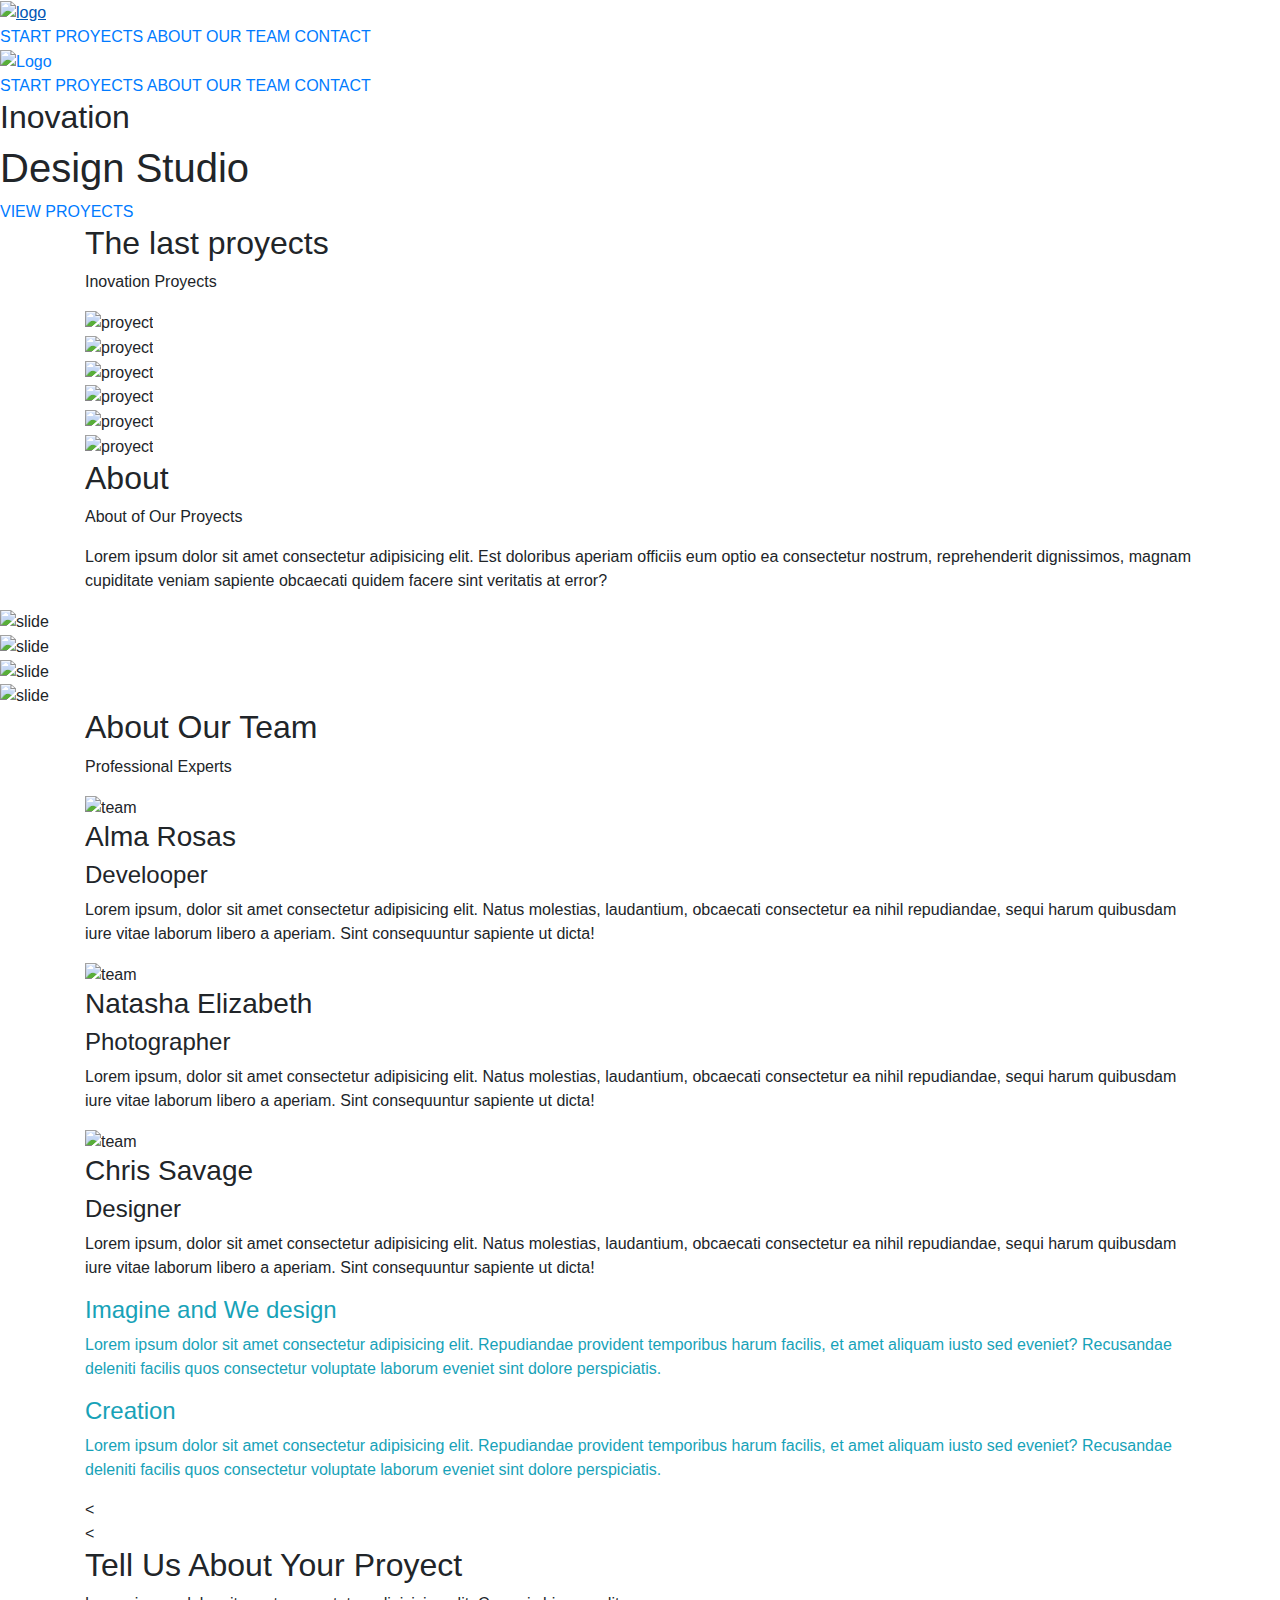
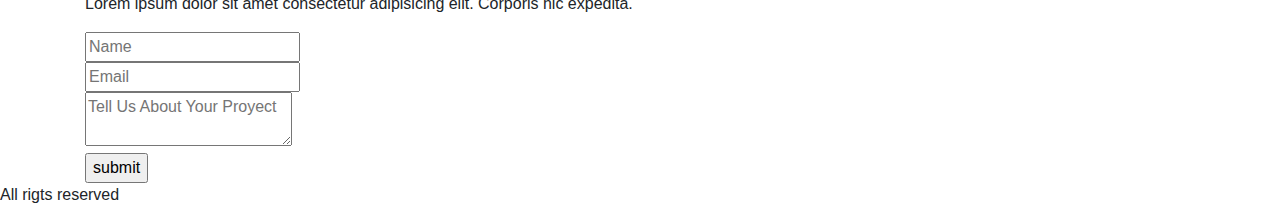
==== back.html @ c7035173 "back" ====
<!DOCTYPE html>
<html lang="en">
<head>
    <meta charset="UTF-8">
    <meta name="viewport" content="width=device-width, initial-scale=1.0">
    <link rel="stylesheet" href="https://stackpath.bootstrapcdn.com/bootstrap/4.4.1/css/bootstrap.min.css">
    <script src="https://cdnjs.cloudflare.com/ajax/libs/font-awesome/5.12.1/css/all.min.css"></script>
    <link rel="stylesheet" href="https://use.typekit.net/eoy0gzf.css">
    <script src="https://kit.fontawesome.com/2c36e9b7b1.js"></script>
    <link rel="stylesheet" href="./src/css/sitio.css">
    <title>SitioWeb</title>
</head>
<body>


        <!-- <div class="btn-volver-arriba" id="btnVolverArriba">
          <a href="#" class="scroll-up">
            <i><i class="fas fa-arrow-circle-up"></i></i>
          </a>
        </div> -->
         <!-- navegador -->
          <header>
              <div class="main-mobile">
               <div class="barr">
                   <a href="#" class="logo">
                       <img src="./src/image/platzi-logo.png" alt="logo" srcset="">
                   </a>
                   <a href="#" id="btn-menu">
                      <i class="fas fa-bars"></i>
                   </a>
               </div>
               <nav class="main-first">
      
                  <a href="#" class="scroll-up">START</a>
                  <a href="#proyectos" class="scroll-one">PROYECTS</a>
                  <a href="#about" class="scroll-two">ABOUT</a>
                  <a href="#team" class="scroll-three">OUR TEAM</a>
                  <a href="#contact" class="scroll-one">CONTACT</a>
              </nav>
              </div>
      
      
              <div class="top-social">
                <a href="#">
                  <i class="fab fa-facebook-f"></i>
                </a>
                <a href="#">
                  <i class="fab fa-twitter"></i>
                </a>
                <a href="#">
                  <i class="fab fa-instagram"></i>
                </a>
              </div>
          </header>
      
            <!-- nav-space -->
           <div class="fixed-header" id="fixedHeader">
              
               <div class="logo">
                  <a href="#">
                     <img src="./src/image/platzi-logo.png" alt="Logo">
                   </a>
              </div>
      
              <nav class="main-first">
      
                  <a href="#" class="scroll-up">START</a>
                  <a href="#proyectos" class="scroll-one">PROYECTS</a>
                  <a href="#about" class="scroll-two">ABOUT</a>
                  <a href="#team" class="scroll-three">OUR TEAM</a>
                  <a href="#contact" class="scroll-one">CONTACT</a>
              </nav>
      
              <div class="top-social">
                <a href="#">
                  <i class="fab fa-facebook-f"></i>
                </a>
                <a href="#">
                  <i class="fab fa-twitter"></i>
                </a>
                <a href="#">
                  <i class="fab fa-instagram"></i>
                </a>
              </div>
          </div> 
      
         <!--  main  -->
         
          <main>
              <section class="main">
               <section class="banner-one">
                 <div class="banner" id="banner">
      
                 </div>
                 <div class="text-banner">
                     <h2>Inovation</h2>
                     <h1>Design Studio</h1>
                     <a href="#" class="scroll-one">VIEW PROYECTS</a>
                 </div>
               </section>
      
              <section class="proyectoss" id="proyectos">
               <div class="container">
                <div class="title-section">
                    <h2>The last proyects</h2>
                    <p>Inovation Proyects</p>
                </div>
                <div class="galery-proyects">
                  <div class="proyect">
                   <img class="image-proyect" src="./src/image/annie-spratt-jFtBa6aEJqk-unsplash.jpg" alt="proyect" srcset="">
                  </div>  
                  <div class="proyect">
                      <img class="image-proyect" src="./src/image/blake-connally-B3l0g6HLxr8-unsplash.jpg" alt="proyect" srcset="">
                  </div>
                  <div class="proyect">
                      <img class="image-proyect" src="./src/image/matebook.png" alt="proyect" srcset="">
                  </div>  
                  <div class="proyect">
                      <img class="image-proyect" src="./src/image/marvin-meyer-SYTO3xs06fU-unsplash.jpg" alt="proyect" srcset="">
                  </div>
                  <div class="proyect">
                      <img class="image-proyect" src="./src/image/matebook.png" alt="proyect" srcset="">
                  </div>
                  <div class="proyect">
                      <img class="image-proyect" src="./src/image/blake-connally-B3l0g6HLxr8-unsplash.jpg" alt="proyect" srcset="">
                  </div>           
                </div>
               </div>
              </section>
      
              <section class="about" id="about">
               <div class="container">
                  <div class="title-section">
                      <h2>About</h2>
                      <p>About of Our Proyects</p>
                  </div>
                  <div class="text-about">
                    <p>Lorem ipsum dolor sit amet consectetur adipisicing elit. Est doloribus aperiam officiis eum optio ea consectetur nostrum, reprehenderit dignissimos, magnam cupiditate veniam sapiente obcaecati quidem facere sint veritatis at error?</p>  
                  </div>
               </div>
              </section>
      
              <section class="container-slider">
               <div class="slider" id="slider">
                 <div class="slide">
                   <img src="./src/image/nesa-by-makers-IgUR1iX0mqM-unsplash.jpg" alt="slide">
                 </div>
                 <div class="slide">
                  <img src="./src/image/thisisengineering-raeng-w_zE6qlkQKA-unsplash.jpg" alt="slide">
                </div>
                <div class="slide">
                  <img src="./src/image/marvin-meyer-SYTO3xs06fU-unsplash.jpg" alt="slide">
                </div>
                <div class="slide">
                  <img src="./src/image/marv1.jpg" alt="slide">
                </div>
               </div>
               <div class="btn-previous" id="btn-previous">
                <i class="far fa-arrow-alt-circle-left"></i>
               </div>
               <div class="btn-next" id="btn-next">
                <i class="far fa-arrow-alt-circle-right"></i>
               </div>
              </section>
      
              <!-- equipo -->
      
              <section class="my-team" id="my-team">
                <div class="container">
                  <div class="title-section">
                      <h2>About Our Team</h2>
                      <p>Professional Experts </p>
                  </div>
                  <div class="team">
                    <div class="person-team">
                      <div class="perfil">
                        <img src="./src/image/elijah-o-donnell-7y_tp_3WV6o-unsplash.jpg" alt="team">
                      </div>
                      <div class="text">
                        <h3>Alma Rosas</h3>
                        <h4>Develooper</h4>
                        <p>Lorem ipsum, dolor sit amet consectetur adipisicing elit. Natus molestias, laudantium, obcaecati consectetur ea nihil repudiandae, sequi harum quibusdam iure vitae laborum libero a aperiam. Sint consequuntur sapiente ut dicta!</p>
                      </div>
                    </div>
      
                    <div class="person-team">
                      <div class="perfil">
                        <img src="./src/image/andre-noboa-7iYIRY1LZjg-unsplash.jpg" alt="team">
                      </div>
                      <div class="text">
                        <h3>Natasha Elizabeth</h3>
                        <h4>Photographer</h4>
                        <p>Lorem ipsum, dolor sit amet consectetur adipisicing elit. Natus molestias, laudantium, obcaecati consectetur ea nihil repudiandae, sequi harum quibusdam iure vitae laborum libero a aperiam. Sint consequuntur sapiente ut dicta!</p>
                      </div>
                    </div>
      
                    <div class="person-team">
                      <div class="perfil">
                        <img src="./src/image/gayatri-malhotra-fQSVLxTaT3I-unsplash.jpg" alt="team">
                      </div>
                      <div class="text">
                        <h3>Chris Savage</h3>
                        <h4>Designer</h4>
                        <p>Lorem ipsum, dolor sit amet consectetur adipisicing elit. Natus molestias, laudantium, obcaecati consectetur ea nihil repudiandae, sequi harum quibusdam iure vitae laborum libero a aperiam. Sint consequuntur sapiente ut dicta!</p>
                      </div>
                    </div>
                  </div>
              </section>
      
              <section class="extra">
               <div class="container">
                 <div class="info">
      
                  <div class="container-info">
                    <div class="icon-info">
                      <i class="fas fa-info-circle"></i>
                    </div>
                    <div class="text-info">
                       <h4>Imagine and We design</h4>
                       <p>Lorem ipsum dolor sit amet consectetur adipisicing elit. Repudiandae provident temporibus harum facilis, et amet aliquam iusto sed eveniet? Recusandae deleniti facilis quos consectetur voluptate laborum eveniet sint dolore perspiciatis.</p>
                    </div>
                  </div>
                  
                  <div class="container-info">
                    <div class="icon-info">
                      <i class="fas fa-laptop"></i>
                    </div>
                    <div class="text-info">
                       <h4>Creation</h4>
                       <p>Lorem ipsum dolor sit amet consectetur adipisicing elit. Repudiandae provident temporibus harum facilis, et amet aliquam iusto sed eveniet? Recusandae deleniti facilis quos consectetur voluptate laborum eveniet sint dolore perspiciatis.</p>
                    </div>
                  </div>
                  
                 </div>
               <   <div class="perfil-photo">
                  <<!--  <img src="./src/image/blake-connally-B3l0g6HLxr8-unsplash.jpg" alt=""> -->
                 </div> 
              </section>
      
              <div class="contact" id="contact">
                <div class="container">
                  <div class="container-form">
                    <div class="form">
                      <h2>Tell Us About Your Proyect</h2>
                      <p>Lorem ipsum dolor sit amet consectetur adipisicing elit. Corporis hic expedita.</p>
                      <form action="">
                        <div>
                          <input type="text" name="name" placeholder="Name">
                        </div>
                        <div>
                          <input type="email" name="email" placeholder="Email">
                        </div>
                       <div>
                        <textarea name="message" placeholder="Tell Us About Your Proyect"></textarea>
                       </div>
      
                       <div>
                         <input type="submit" name="submit" value="submit">
                       </div>
                       
                      
                      </form>
                    </div>
                    <div class="photo">
                    
                    </div> 
                   
                  </div>
                </div>
              </div>
              </section>
          </main>
      
      
          <footer>
            <div class="copy">
              <p>All rigts reserved </p>
            </div>
            <div class="footer-social">
              <a href="#">
                <i class="fab fa-facebook-f"></i>
              </a>
              <a href="#">
                <i class="fab fa-twitter"></i>
              </a>
              <a href="#">
                <i class="fab fa-instagram"></i>
              </a>
            </div>
            <div class="btn-volver-arriba" id="btnVolverArriba">
              <a href="#" class="scroll-up">
                <i><i class="fas fa-arrow-circle-up"></i></i>
              </a>
            </div>
          </footer>
      
          <script src="https://code.jquery.com/jquery-3.4.1.min.js"></script>
          <script src="./src/javascript/sitio.js"></script>
          
      </body>
    
</body>
</html>
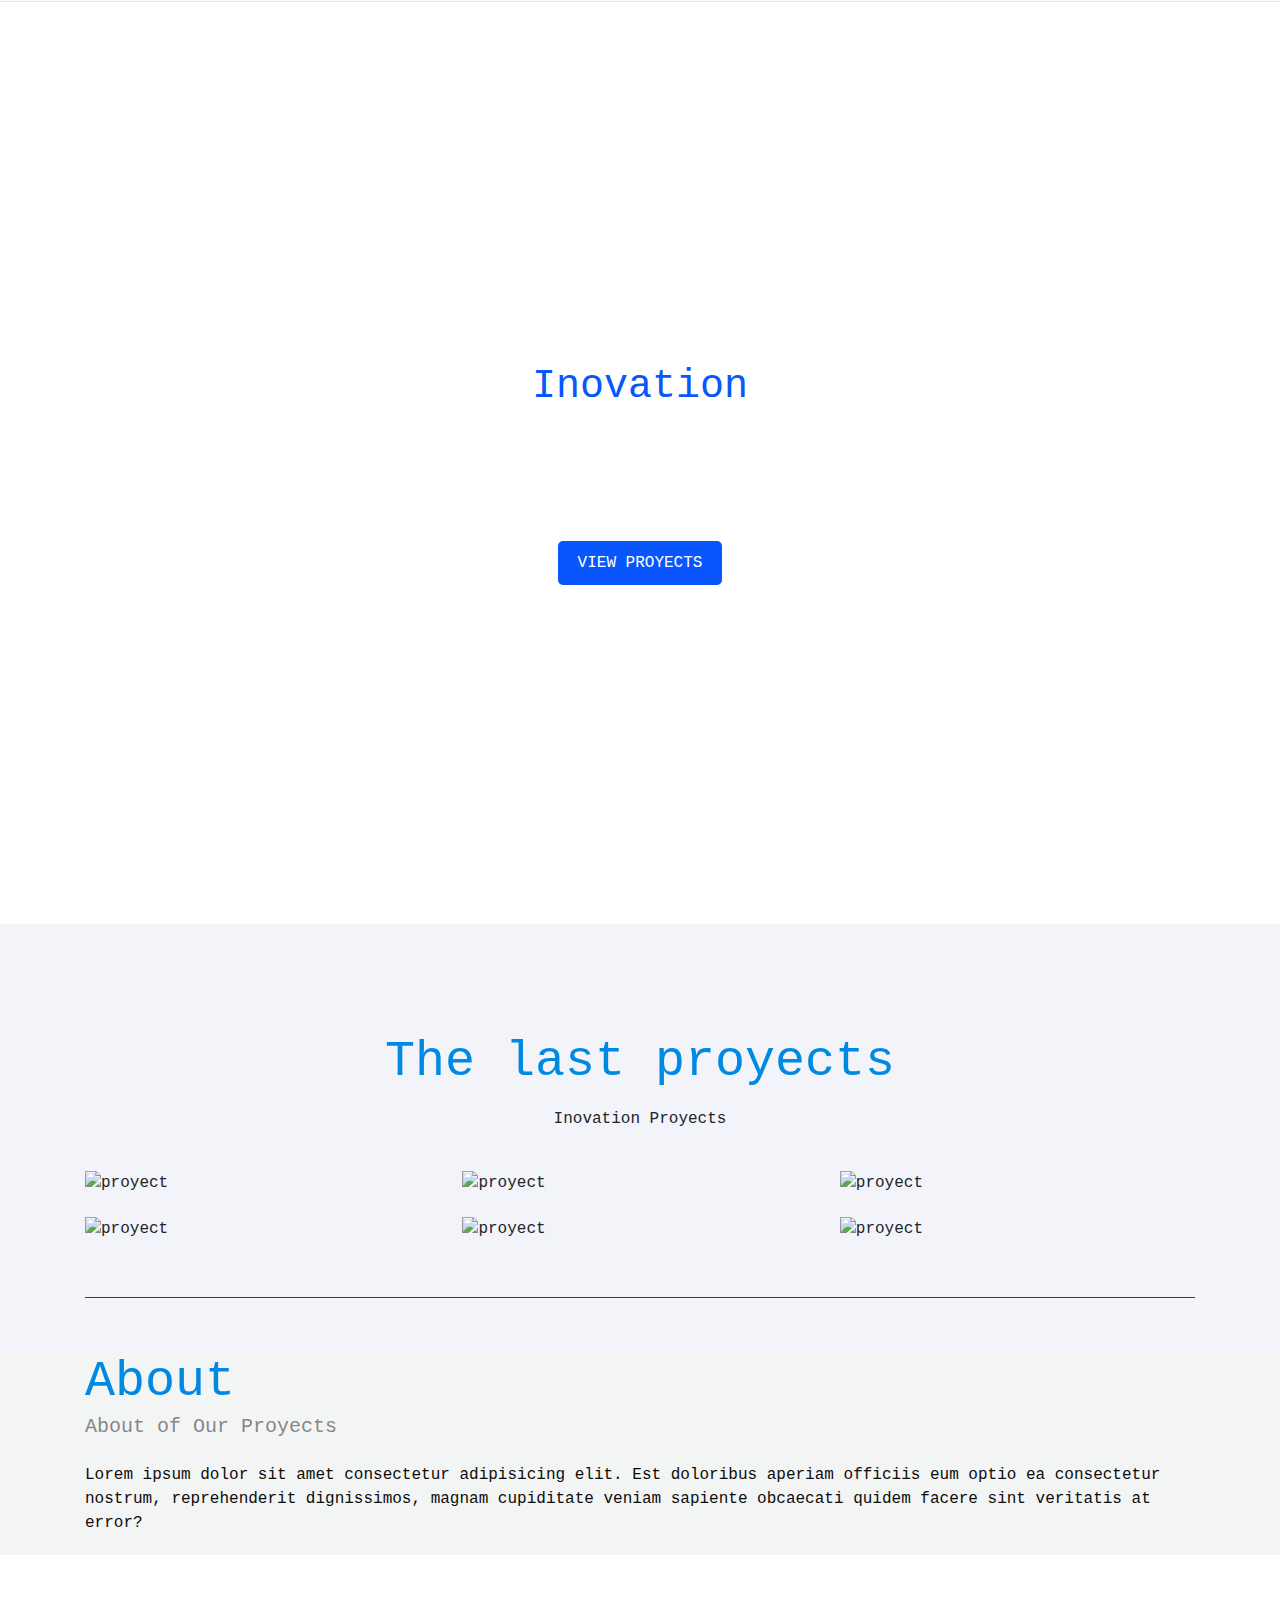
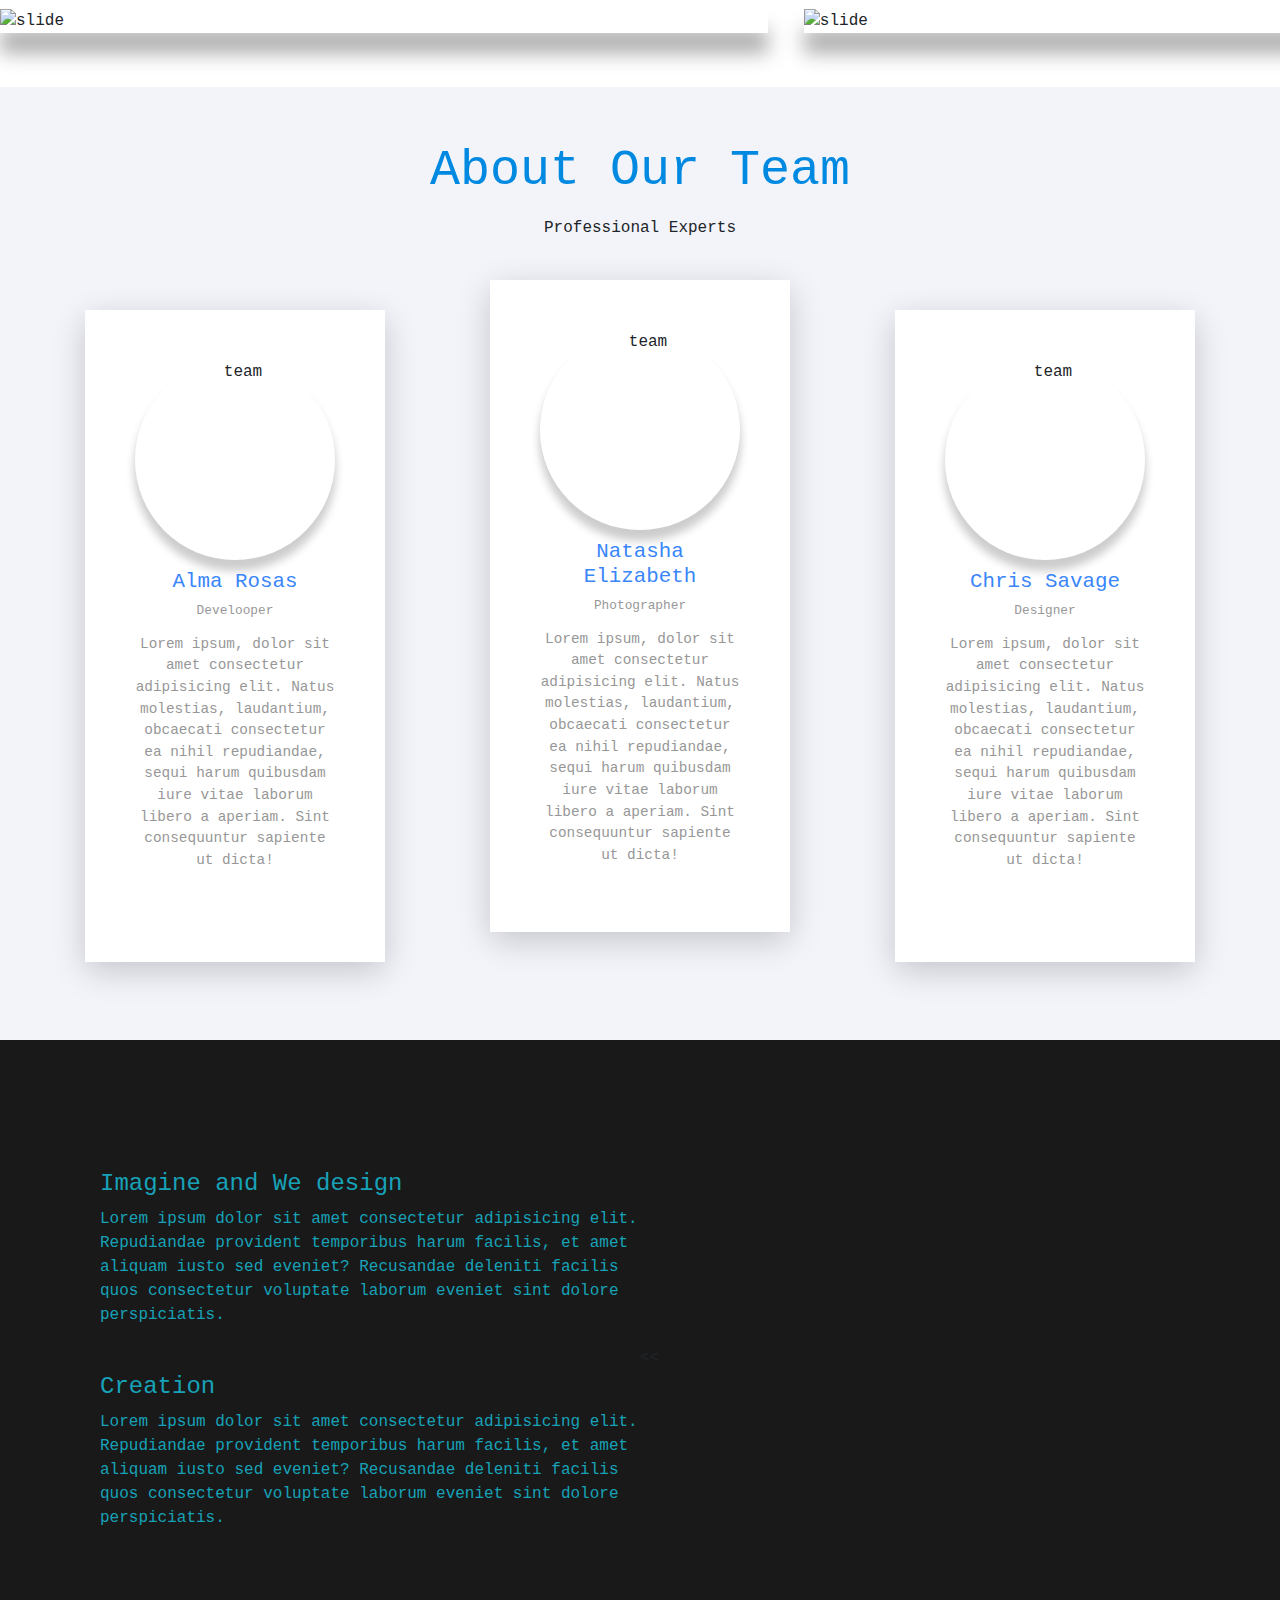
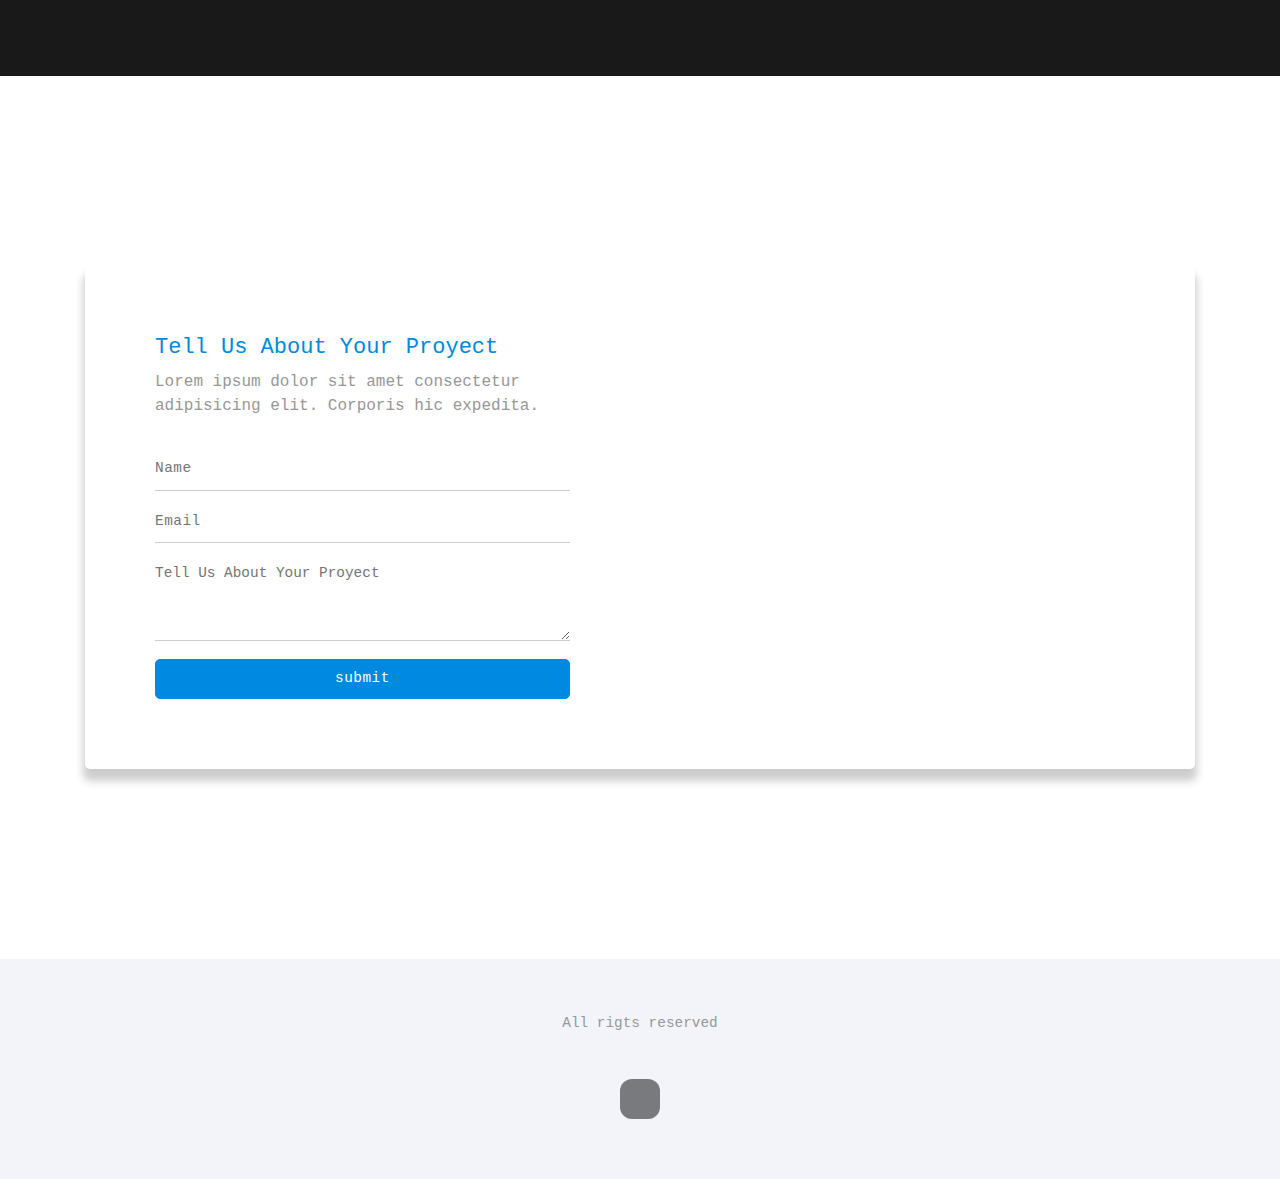
==== commit 62bc61f9: "backs" ====
--- a/back.html
+++ b/back.html
@@ -7,7 +7,7 @@
     <script src="https://cdnjs.cloudflare.com/ajax/libs/font-awesome/5.12.1/css/all.min.css"></script>
     <link rel="stylesheet" href="https://use.typekit.net/eoy0gzf.css">
     <script src="https://kit.fontawesome.com/2c36e9b7b1.js"></script>
-    <link rel="stylesheet" href="./src/css/sitio.css">
+    <link rel="stylesheet" href="./css/backColor.css">
     <title>SitioWeb</title>
 </head>
 <body>
@@ -295,7 +295,7 @@
           </footer>
       
           <script src="https://code.jquery.com/jquery-3.4.1.min.js"></script>
-          <script src="./src/javascript/sitio.js"></script>
+          <script src="./javascript/back.js"></script>
           
       </body>
     
--- a/css/backColor.css
+++ b/css/backColor.css
@@ -0,0 +1,754 @@
+* {
+    margin: 0;
+    padding: 0;
+    /* -webkit-box-sizing: border-box; */
+    box-sizing: border-box;
+    }
+    
+    body {
+    font-family: interstate-mono, monospace;
+    
+    font-weight: 400;
+    
+    font-style: normal;
+    }
+    
+    .container {
+        width: 100%;
+       /*  max-width: 180px; */
+        /* margin: 0; */
+    }
+    
+    .title-section {
+        text-align: center;
+        margin-bottom: 40px;
+    
+    }
+    
+    .title-section h2 {
+        color:#0089E0;
+        font-size: 3.125rem;
+        margin-bottom: 15px;
+        font-weight: 500;
+    }
+    
+    
+    
+    .main-bar-pc {
+        width: 100%;
+        min-height: 60px;
+        border-bottom: 1px solid rgba(255,255,255, 0.15);
+        padding: 0 36px;
+        background: transparent;
+        display: flex;
+        flex-direction: row;
+        justify-content: space-between;
+        align-items: center;
+        position: relative;
+        z-index: 100;
+        
+    }
+    
+    .logo {
+        display: inline-block;
+        width: 100px;
+    }
+    
+    .logo img {
+        width: 100%;
+        vertical-align: top;
+    }
+    
+    .main-first a, .top-social a{
+        display: inline-block;
+        padding: 0 10px;
+        text-decoration: none;
+        color: #fff;
+        font-weight: 500;
+        font-size: 0.875rem;
+        letter-spacing: 0;
+        line-height: 1.5rem;
+        transition: all .3s ease;
+    }
+    .main-first a:last-child, .top-social a:last-child {
+       padding-right: 0; 
+    }
+    
+    .top-social a i {
+     font-size: 1rem;
+    }
+    
+    .main-first a:hover, .top-social:hover a{
+     color: rgb(57, 134, 250);
+    }
+    
+    .fixed-header {
+        width: 100%;
+        min-height: 70px;
+        border-bottom: 1px solid rgba(204, 204, 204, 0.5);
+        padding: 0 30px;
+        background: #fff;
+        display: flex;
+        flex-direction: row;
+        justify-content: space-between;
+        align-items: center;
+        position: fixed;
+        top: 0;
+        z-index: 100;
+        transition: all .4s ease;
+        margin-top: -68px;
+    }
+    
+     .fixed-header,.main-first a, .fixed-header .top-social a{
+     color: #444444a8;
+    } 
+    
+    .fixed-header .main-first a:hover, .top-social a:hover{
+        color: rgb(9, 86, 252);
+       }
+    
+    .main-mobile {
+        display: none;
+    }
+    
+    .image-proyect {
+        width: 600px;
+        height: 500px;
+    }
+    
+    .slide img {
+        width: 800px;
+        height: 400px;
+    }
+    
+    
+    
+    /* main */
+    
+    .main {
+       width: 100%;
+       height: -68px; 
+    }
+    
+    .main .banner-one {
+        width: 100%;
+        position: relative;
+    }
+    
+    .main .banner-one .banner{
+        width: 100%;
+        height: 100vh;
+        background-image: url("../image/blake-connally-B3l0g6HLxr8-unsplash.jpg");
+        background-position: center;
+        background-size: cover;
+        background-repeat: no-repeat;
+        background-attachment: fixed;
+    }
+    
+    .main .banner-one .text-banner {
+    display: inline-block;
+    width: 90%;
+    position: absolute; 
+    top: 50%;
+    left: 50%;
+    transform: translate(-50%, -50%);
+    text-align: center;
+    }
+    
+    .main .banner-one .text-banner h2 {
+     font-weight: 300;
+     color: rgb(9, 86, 252);
+     margin-bottom: 20px;  
+     font-size: 40px;
+    }
+    
+    .main .banner-one .text-banner h1 {
+        font-weight: 800;
+        color:#fff;
+        margin-bottom: 30px;
+        font-family:interstate-mono, monospace;
+        font-size: 90px;
+         line-height: 80px; 
+        }
+        
+        .main .banner-one .text-banner a {
+            text-decoration: none;
+            display: inline-block;
+            padding: 10px 20px;
+            background: rgb(9, 86, 252);
+            color: #fff;
+            border-radius: 5px;
+            transition: all .7s ease;
+        }
+    
+        .main .banner-one .text-banner a:hover{
+            background:#fff;
+            color:rgb(9, 86, 252) ;
+        }
+        
+        .main .proyectoss {
+            background:#F3F4FA ;
+            padding: 108px 0 54px 0;
+            
+        }
+    
+         .main .proyectoss .galery-proyects{
+          display: flex;
+          flex-direction: row;
+          flex-wrap: wrap;
+          justify-content: space-between;
+          padding-bottom: 34px;
+          border-bottom: 1px solid rgb(62, 63, 63);
+         }
+    
+         .main .proyectoss .galery-proyects .proyect {
+             width: 32%;
+             height: 32%;
+             cursor: pointer;
+             margin-bottom: 2%;
+         }
+    
+         .main .proyectoss .galery-proyects .proyect img {
+            width: 100%;
+            height: 100%;
+            vertical-align: top;
+         }
+    
+         /* about */
+    
+         .main .about {
+             background: #F3F4F4;
+         }
+    
+         .main .about .container {
+             display: flex;
+             flex-direction: row;
+             flex-wrap: wrap;
+             justify-content: space-between;
+             align-items: center;
+         }
+    
+         .main .about .container .title-section{
+            
+            font-weight: 500;
+            margin-bottom: 5px;
+            font-size: 40px;
+            text-align: left; 
+            
+        }
+        .main .about .container .title-section h2 {
+           margin-bottom: 0; 
+        } 
+    
+        .main .about .container .title-section p {
+            color: rgba(92, 91, 91, 0.74);
+            font-size: 20px;
+            font-weight: 300;
+            text-align: left;
+        } 
+        
+         .text-about p{
+            margin-bottom: 20px;
+            font-size: 1rem;
+            text-align: left;
+            color: rgb(12, 12, 12);
+        }
+    
+         .main .container-slider {
+             width: 100%;
+             overflow: hidden;
+             padding: 54px 0;
+             position: relative;
+         }
+    
+         .main .container-slider .slider {
+            width: 400%;
+            display: flex; 
+         }
+    
+         .main .container-slider .slider .slide {
+            width: 15%; 
+            max-width: 950px;
+            margin-right: 0.7%;
+            box-shadow: 0px 20px 20px #aaa;
+         }
+    
+         .main .container-slider .slider .slide img {
+            width: 100%;
+            vertical-align: top;
+         }
+    
+         .main .container-slider .btn-previous,
+         .main .container-slider .btn-next {
+             display: inline-block;
+             cursor: pointer;
+             position: absolute;
+             top: 50%;
+             transform: translateY(-50%);
+         } 
+        
+         .main .container-slider .btn-previous{
+             left: 2%;
+             
+         }
+    
+         .main .container-slider .btn-previous i {
+            font-size: 40px;
+            color: white;
+            cursor: pointer;
+         }
+    
+         .main .container-slider .btn-previous i:hover{
+             color: rgb(83, 83, 83);
+         }
+    
+         .main .container-slider .btn-next {
+             right: 2%;
+             
+         }
+    
+         .main .container-slider .btn-next i {
+            font-size: 40px;
+            color: white;
+            cursor: pointer;
+         }
+    
+         .main .container-slider .btn-next i:hover {
+             color: rgb(83, 83, 83);
+         }
+    
+         /* team  */
+    
+         .main .my-team {
+             background: #F3F4FA;
+             padding-top: 54px;
+             padding-bottom: 108px;
+         }
+    
+         .main .my-team .team {
+           display: flex;
+           flex-direction: row;
+           flex-wrap: wrap;
+           justify-content: space-between;  
+         }
+    
+         .main .my-team .team .person-team{
+            background: #fff;
+            padding: 50px;
+            width: 100%; 
+            max-width: 300px;
+            box-shadow: 0px 9px 32px -1px rgba(0, 0, 0, 0.2);
+            text-align: center;
+         }
+    
+         .main .my-team .team .person-team:first-child, .main .my-team .team .person-team:last-child{
+          position: relative;
+          top: 30px;
+         }
+         .main .my-team .team .person-team .perfil img{
+            width: 200px;
+            height: 200px; 
+            /* max-width: 100px;  */
+            display: inline-block;
+            margin-bottom: 10px;
+            border-radius: 100%;
+            box-shadow: 0px 10px 9px 1px rgba(0, 0, 0, 0.2);
+         }
+    
+         .main .my-team .team .person-team .text h3{
+          font-size: 1.3rem;
+          font-weight: 500;
+          color:rgb(57, 134, 250) ;
+         }
+    
+         .main .my-team .team .person-team .text h4{
+             color: #979797;
+             font-size: 0.8rem;
+             font-weight: 400;
+             margin-bottom: 15px;
+         }
+    
+         .main .my-team .team .person-team .text p {
+           color: #979797;  
+           font-size:0.9rem;
+           font-weight: 400;
+    
+         }
+    
+          .main .extra  {
+            background: #191919;
+            padding: 130px 0;
+          }
+    
+          .main .extra .container {
+              display: flex;
+              flex-direction: row;
+              flex-wrap: wrap;
+              align-items: center;
+    
+          }
+     
+          .main .extra .container .info {
+              width: 50%;
+    
+          }
+    
+          .main .extra .container .info .container-info {
+           display: flex;
+           flex-direction: row;
+           flex-wrap: nowrap;
+           justify-content: center;
+          }
+    
+          .main .extra .container .info .container-info:first-child{
+              margin-bottom: 30px;
+          }
+    
+          .main .extra .container .info .container-info .icon-info i{
+           width: 5%; 
+          }
+    
+          .main .extra .container .info .container-info .icon-info i {
+           font-size: 1.5rem;
+           color: #fff;   
+           margin-right: 15px;
+          }
+    
+          .main .extra .container .info .container-info .icon-info .text-info {
+              margin-left: 15%;
+    
+          }
+    
+           .main .extra .container .info .container-info .icon-info .text-info h4 {
+            color: #979797;
+            font-size: 1.875rem;
+            font-weight: 400;
+            margin-bottom: 15px; 
+            line-height:24px;
+          }
+          
+         /*  .perfil-photo{
+              width: 50%;
+              height: 300px;
+              box-shadow: 0 9px 10px -1px rgba(0, 0, 0, 0.5);
+              background-image: url("../image/annie-spratt-jFtBa6aEJqk-unsplash.jpg");
+              background-position: center;
+              background-size: cover;      
+            } */
+        
+            /* .main .extra .container.perfil-photo {
+               width: 200px;
+              height: 200px; 
+              box-shadow: 0 10px 10px 0;
+    
+          } */
+    
+          .main .contact {
+              padding: 190px 0;
+              background-image: url("../image/responsive.jpg");
+              background-size: cover;
+              background-repeat: no-repeat;
+              background-attachment: fixed;
+              
+          }
+    
+          .main .contact .container-form {
+              background: #fff;
+              min-height: 485px;
+              border-radius: 5px;
+              box-shadow: 0px 10px 8px 2px rgba(0, 0, 0, 0.2); 
+              display: flex;
+              justify-content: space-between;     
+            }
+    
+           .main .contact .container-form .form {
+               width: 50%;
+               padding: 70px;
+           } 
+           .main .contact .container-form .form h2 {
+              font-size: 1.375rem;
+              line-height: 24px;
+              color: #0089E0;
+              font-weight: 500;
+              margin-bottom: 10px; 
+           }
+           .main .contact .container-form .form p {
+              color: #979797;
+              font-size: 1rem;
+              font-weight: 400;
+              margin-bottom: 30px; 
+           }
+    
+           .main .contact .container-form .form input[type="text"],.main .contact .container-form .form input[type="email"] {
+            border: none;
+            border-bottom: 1px solid #ccc;
+            padding: 10px 0;
+            outline: none;
+            width: 100%;
+            margin-bottom: 10px;
+            color: #979797;
+            font-size: 0.9rem;
+            letter-spacing: 0.5px;
+           }
+           .main .contact .container-form .form textarea{
+               border: none;
+               border-bottom: 1px solid #ccc;
+               padding: 10px 0;
+               outline: none;
+               width: 100%;
+               max-width:100%;
+               max-height: 88px;
+               min-height: 88px;
+               color: #979797;
+               margin-bottom: 10px;
+               font-size: 0.9rem;
+               font-weight: 400;
+               font-family:interstate-mono, monospace; ;
+           }
+    
+           .main .contact .container-form .form input[type="submit"] {
+               background: 100%;
+               border: none;
+               border: 1px solid #0089E0;
+               padding: 8px;
+               background: #0089E0;
+               border-radius: 5px;
+               color: #fff;
+               font-size: 0.9rem;
+               letter-spacing: 0.5px;
+               cursor: pointer;
+               transition: all 0.7s ease;
+               width: 100%;
+           }
+    
+           .main .contact .container-form .form input[type="submit"]:hover{
+               color: #0089E0;
+               background: #fff;
+           }
+    
+           .main .contact .container-form .photo{
+               width: 50%;
+               background-image: url("../image/matebook.png"); 
+               background-size: cover;
+            }
+    
+          /*   footer  */
+    
+          footer {
+              background: #F3F4FA;
+              padding: 54px 0;
+              text-align: center;
+          }
+    
+          footer .copy {
+            color: #979797;
+            font-size: 0.9rem;
+            font-weight: 400;
+            margin-bottom: 15px;
+          }
+    
+          footer .footer-social a {
+          display: inline-block;
+          padding: 0 10px;
+          color: #979797;
+          text-decoration: none;
+          font-weight: 500;
+          font-size: 0.875rem;
+          letter-spacing: 0;
+          line-height: 1.5rem;
+          cursor: pointer;
+          transition: all 0.4s ease;
+          }
+          
+          footer .footer-social a:hover {
+              color: #0089E0;
+              
+          }
+    
+          footer .btn-volver-arriba {
+              display: inline-block;
+              width: 40px;
+              height: 40px;
+              background: rgba(0, 0, 0, 0.5);
+              border-radius: 30%;
+              /* position: fixed; */
+             /*  right: 20px; */
+              margin-top: 5px;
+            
+          }
+    
+       @media screen and (max-width:1040px) {
+        .main .my-team .team {
+            margin-bottom: 60px;
+        } 
+    
+        .main .my-team .team .person-team {
+            max-width: 100%;
+            display: flex;
+            flex-direction: row;
+            justify-content: center;
+            text-align: left;
+        }
+        .main .my-team .team .person-team .perfil img {
+            margin-right: 20px;
+        }
+        .main .my-team .team .person-team:first-child {
+         top: -20px;
+        }
+    
+        .main .extra .container .info {
+         width: 100%;
+        display: none;
+        }
+       } 
+    
+       @media screen and (max-width:900px){
+    
+           .main-bar-pc {
+               display: none;
+           } 
+           .fixed-header {
+               display: none;
+           }
+           
+          .main-mobile {
+           display: block;
+           width: 100%;
+           padding: 5px 18px;
+           background: #F3F4FA;
+           color: #444444;
+           position: fixed;
+           top: 0;
+           left: 0;
+           z-index: 100;
+          }
+        
+          .main-mobile .barr {
+            display: flex;
+            justify-content: space-between;
+            align-items: center;  
+          }
+        
+          .main-mobile .barr .logo{
+             width: 100px; 
+          } 
+          .main-mobile .barr .logo a i {
+              font-size: 1.4rem;
+            color: #646464;
+          }
+    
+          /* .main-mobile .main-first {
+              display: flex;
+              justify-content: center;
+              align-items: center;
+              border-bottom: 1px solid rgba(204, 204, 204, 0.5);
+            border-right: 1px solid rgba(204, 204, 204, 0.5); 
+            box-shadow: 0px 1px 5px -1px rgba(0, 0, 0, 0.2);  
+            background: #fff; 
+            height: 80px;
+          } */
+          .main-mobile  .main-first {
+            width: 80%;
+            display: block; 
+            position: fixed;
+            top: 50px;
+             left: -100%; 
+            border-bottom: 1px solid rgba(204, 204, 204, 0.5);
+           border-right: 1px solid rgba(204, 204, 204, 0.5); 
+           box-shadow: 0px 1px 5px -1px rgba(0, 0, 0, 0.2);  
+           background: #fff;  
+           text-align: center;
+           cursor: pointer;
+    
+       }
+    
+          .main-mobile .main-first a {
+              display: block;
+              padding: 10px;
+              color: #444444;
+              border-bottom: 1px solid rgba(204, 204, 204, 0.5);
+            } 
+    
+            .main-mobile .main-first a:hover {
+                background: rgba(92, 91, 91, 0.424);
+            }
+            .main {
+                margin-top: 0;
+    
+            }
+    
+            .main .about .container .title-section,.main .about .container .text-about {
+               width: 100%;
+               text-align: center; 
+            }
+            
+            .main .contact .container-form .form{
+             width: 100%;
+             text-align: center;
+            }
+            .main .contact .container-form .form input[type="text"], .main .contact .container-form .form input[type="email"],.main .contact .container-form .form textarea {
+                text-align: center;
+            }
+           
+            .main .photo {
+                display: none; 
+            }
+    
+       }
+    
+       @media screen and (max-width:550px){
+         .main .banner-one .text-banner h1 {
+          font-size: 4rem;
+         }
+    
+         .title-section h2 {
+             font-size: 2.25rem;
+         }
+    
+         .main .proyectoss .galery-proyect .proyect{
+             width: 49%;
+             flex-wrap: wrap;
+         }
+         .main .my-team .team .person-team {
+             flex-direction: column;
+             align-items: center;
+             text-align: center;
+         }
+    
+         .main .extra .info .container-info {
+             flex-wrap: wrap;
+             text-align: center;
+         }
+    
+         .main .extra .info .person-info .icon-info{
+            width: 100%;
+            margin-bottom: 25px; 
+         }
+    
+         .main .contact .container-form .form{
+            width: 100%;
+            text-align: center;
+           }
+           .main .contact .container-form .form input[type="text"], .main .contact .container-form .form input[type="email"],.main .contact .container-form .form textarea {
+               text-align: center;
+           }
+          
+           .main .photo {
+               display: none; 
+           }
+    
+         footer {
+             text-align: center;
+             
+         }
+    
+         footer .footer-social a i{
+          font-size: 0.9rem ;
+          color: #444444;
+         }
+         footer .footer-social a i:hover {
+             color: #0089E0;
+             transition: all .4s ease;
+             
+         } 
+       }